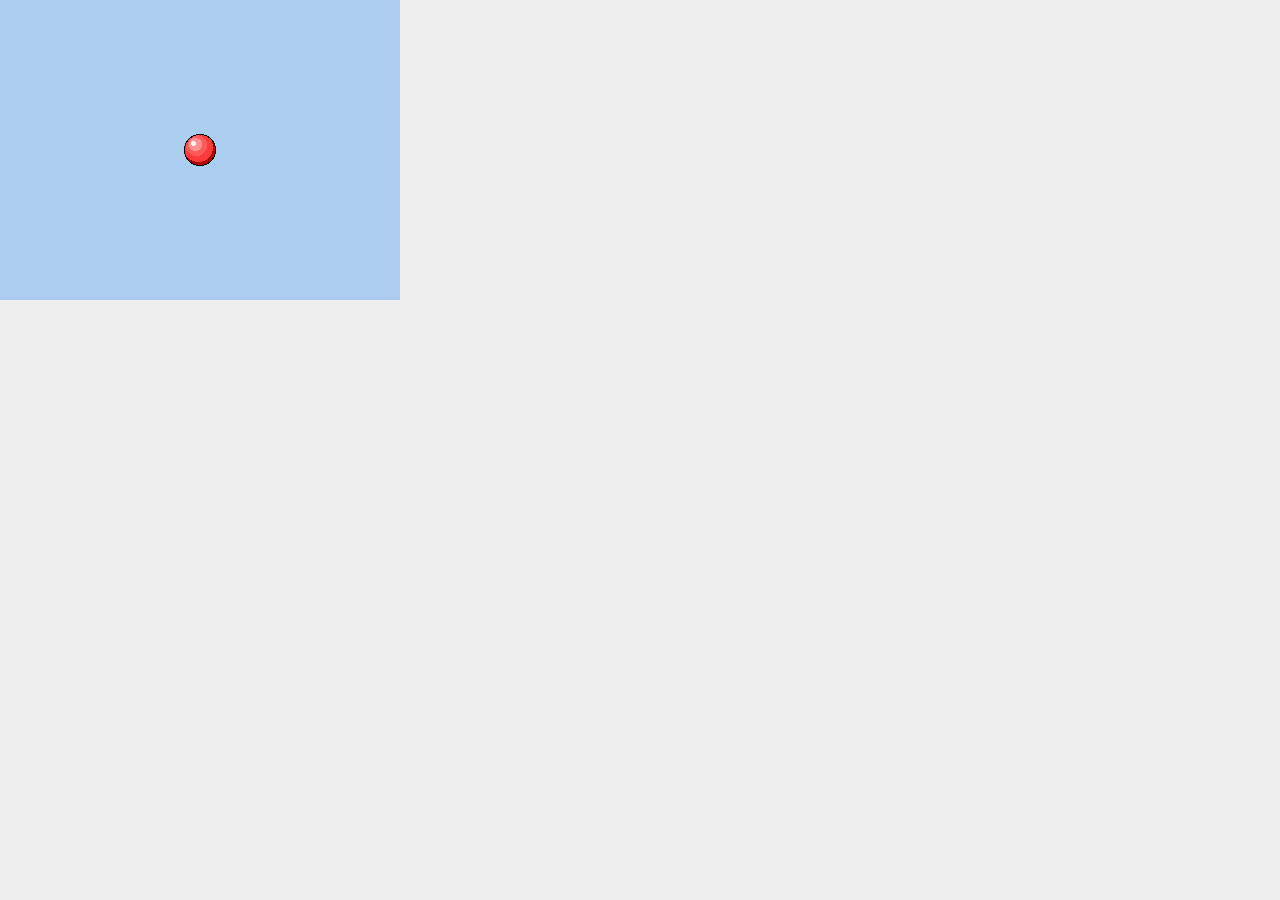
==== Ludum Dare 28/public_html/test.html @ 53999e6d "Rondje tekenen :D" ====
<!DOCTYPE html>
<html>
    <head>
        <title>Ludum Dare 28</title>
        <meta charset="UTF-8">
        <meta name="viewport" content="width=device-width">
        
        <link rel="stylesheet" href="css/main.css">
        
        <!-- libraries -->
        <script type="text/javascript" src="js/libs/mootools/mootools-core-full-nocompat-yc.min.js"></script>
        <script type="text/javascript" src="js/libs/mootools-more/mootools-more-yui-compressed.min.js"></script>
        <script type="text/javascript" src="js/libs/pixi/pixi.js"></script>
        
        <script>
            var main = function() {
                var stage = new PIXI.Stage(0xABCDEF);

                var renderer = PIXI.autoDetectRenderer(400, 300);
                document.body.appendChild(renderer.view);

                var ballTexture = new PIXI.Texture.fromImage("img/game/rondje.png");

                var circle = new PIXI.Sprite(ballTexture);

                circle.anchor.x = 0.5;
                circle.anchor.y = 0.5;
                circle.position.x = 200;
                circle.position.y = 150;

                stage.addChild(circle);

                function gameLoop() {
                    requestAnimFrame(gameLoop);
                    renderer.render(stage);
                    //console.log("hoi");
                }

                requestAnimFrame(gameLoop);
                
            }
        </script>
        
    </head>
    <body onload="main();">

    </body>
</html>
---- Ludum Dare 28/public_html/css/main.css ----
/*libs*/
@import url('lib/reset.css');
@import url('lib/grid.css');
@import url('lib/typography.css');
@import url('lib/forms.css');

/*main*/
@import url('style.css');

/*plugins*/
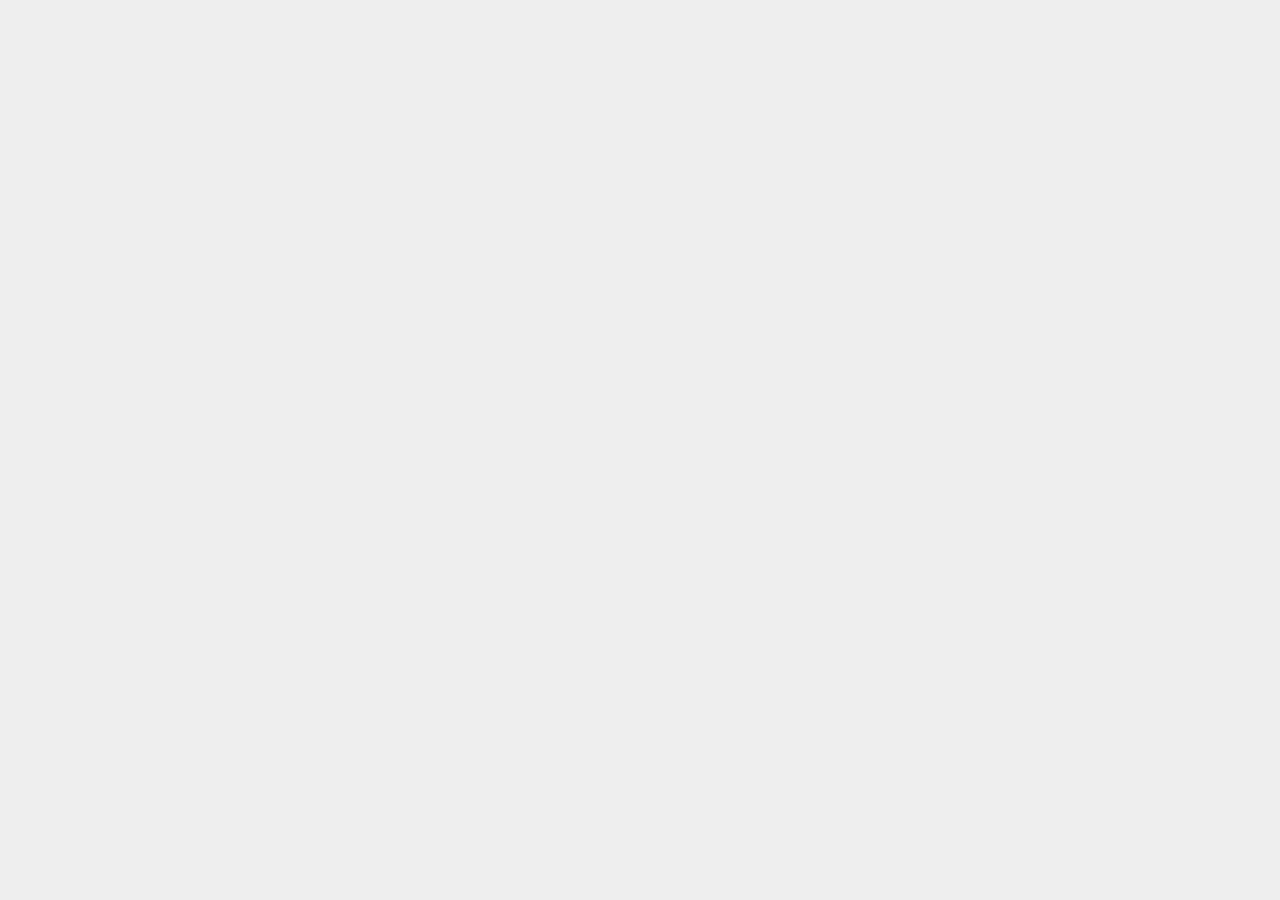
==== commit fae2c012: "Merge origin/master" ====
--- a/Ludum Dare 28/public_html/test.html
+++ b/Ludum Dare 28/public_html/test.html
@@ -1,48 +1,57 @@
-<!DOCTYPE html>
-<html>
-    <head>
-        <title>Ludum Dare 28</title>
-        <meta charset="UTF-8">
-        <meta name="viewport" content="width=device-width">
-        
-        <link rel="stylesheet" href="css/main.css">
-        
-        <!-- libraries -->
-        <script type="text/javascript" src="js/libs/mootools/mootools-core-full-nocompat-yc.min.js"></script>
-        <script type="text/javascript" src="js/libs/mootools-more/mootools-more-yui-compressed.min.js"></script>
-        <script type="text/javascript" src="js/libs/pixi/pixi.js"></script>
-        
-        <script>
-            var main = function() {
-                var stage = new PIXI.Stage(0xABCDEF);
-
-                var renderer = PIXI.autoDetectRenderer(400, 300);
-                document.body.appendChild(renderer.view);
-
-                var ballTexture = new PIXI.Texture.fromImage("img/game/rondje.png");
-
-                var circle = new PIXI.Sprite(ballTexture);
-
-                circle.anchor.x = 0.5;
-                circle.anchor.y = 0.5;
-                circle.position.x = 200;
-                circle.position.y = 150;
-
-                stage.addChild(circle);
-
-                function gameLoop() {
-                    requestAnimFrame(gameLoop);
-                    renderer.render(stage);
-                    //console.log("hoi");
-                }
-
-                requestAnimFrame(gameLoop);
-                
-            }
-        </script>
-        
-    </head>
-    <body onload="main();">
-
-    </body>
-</html>
+<!DOCTYPE html>
+<html>
+    <head>
+        <title>Ludum Dare 28</title>
+        <meta charset="UTF-8">
+        <meta name="viewport" content="width=device-width">
+        
+        <link rel="stylesheet" href="css/main.css">
+        
+        <!-- libraries -->
+        <script type="text/javascript" src="js/libs/mootools/mootools-core-full-nocompat-yc.min.js"></script>
+        <script type="text/javascript" src="js/libs/mootools-more/mootools-more-yui-compressed.min.js"></script>
+        <script type="text/javascript" src="js/libs/stats/stats.min.js"></script>
+        <script type="text/javascript" src="js/libs/pixi/pixi.js"></script>
+        
+        <!-- main scripts -->
+        <script type="text/javascript" src="js/main.js"></script>
+        <script type="text/javascript" src="js/statemanager.js"></script>
+        
+        <script type="text/javascript" src="js/entity.js"></script>
+        <script type="text/javascript" src="js/tile.js"></script>
+        <script type="text/javascript" src="js/tiletypes.js"></script>
+        <script type="text/javascript" src="js/supportfunctions.js"></script> 
+        
+    </head>
+    <body>
+        <script>
+    var list = new Array({"num":3},{"num":4},{"num":5},{"num":6});
+          
+       
+            var h = insertSorted(list, {"num":2}, "num");
+            console.log(h);
+           
+            
+            var z = insertSorted(list, {"num":3}, "num");
+                console.log(z);
+
+            
+            var j = insertSorted(list, {"num":4}, "num");
+                console.log(j);
+            
+            
+            var k = insertSorted(list, {"num":5}, "num");
+
+                console.log(k);
+
+            var l = insertSorted(list, {"num":6}, "num");
+
+                console.log(l);
+            
+            var m = insertSorted(list, {"num":7}, "num");
+                console.log(m);
+
+           
+        </script>
+    </body>
+</html>
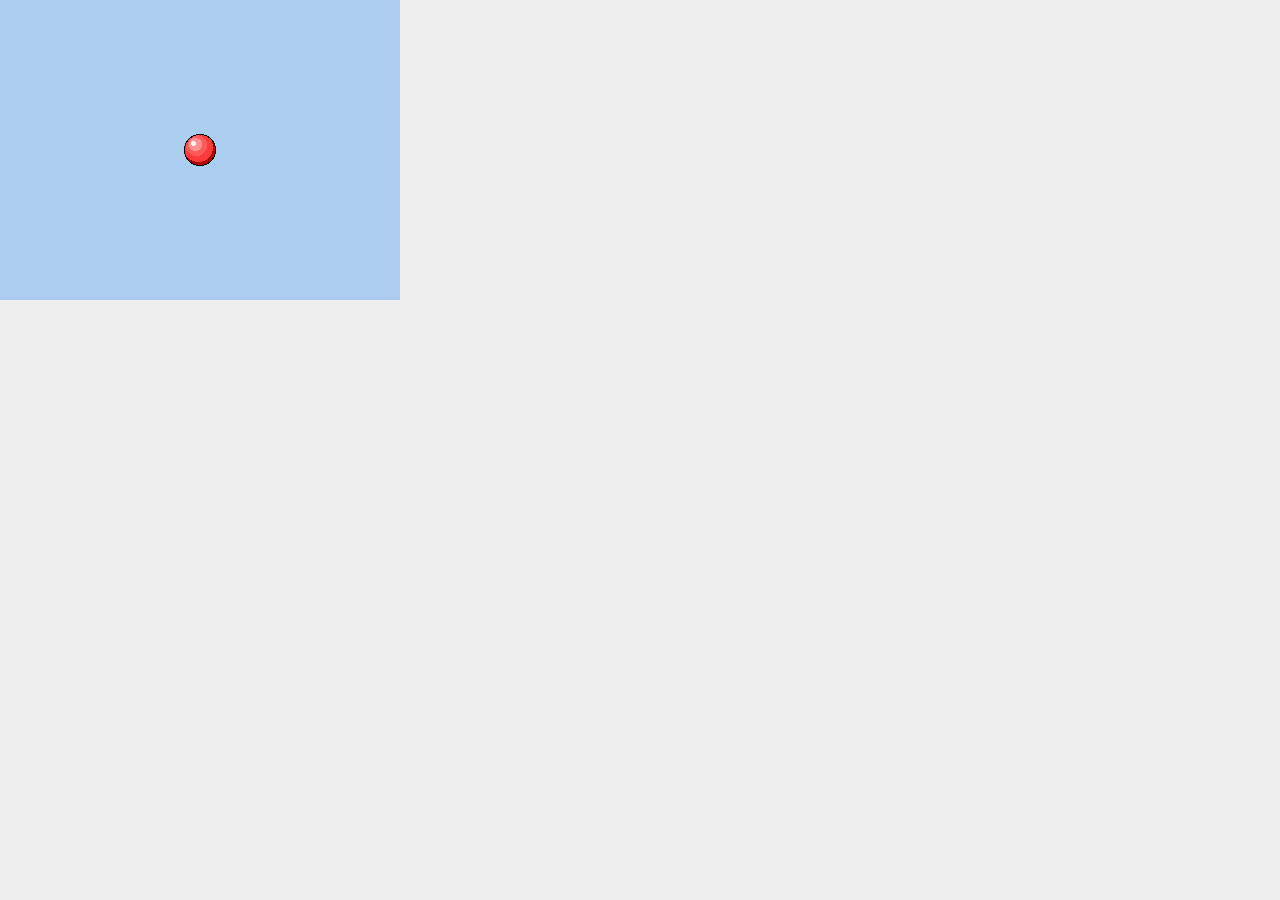
==== commit f28332fd: "Merge origin/master" ====
--- a/Ludum Dare 28/public_html/test.html
+++ b/Ludum Dare 28/public_html/test.html
@@ -10,48 +10,39 @@
         <!-- libraries -->
         <script type="text/javascript" src="js/libs/mootools/mootools-core-full-nocompat-yc.min.js"></script>
         <script type="text/javascript" src="js/libs/mootools-more/mootools-more-yui-compressed.min.js"></script>
-        <script type="text/javascript" src="js/libs/stats/stats.min.js"></script>
         <script type="text/javascript" src="js/libs/pixi/pixi.js"></script>
         
-        <!-- main scripts -->
-        <script type="text/javascript" src="js/main.js"></script>
-        <script type="text/javascript" src="js/statemanager.js"></script>
-        
-        <script type="text/javascript" src="js/entity.js"></script>
-        <script type="text/javascript" src="js/tile.js"></script>
-        <script type="text/javascript" src="js/tiletypes.js"></script>
-        <script type="text/javascript" src="js/supportfunctions.js"></script> 
+        <script>
+            var main = function() {
+                var stage = new PIXI.Stage(0xABCDEF);
+
+                var renderer = PIXI.autoDetectRenderer(400, 300);
+                document.body.appendChild(renderer.view);
+
+                var ballTexture = new PIXI.Texture.fromImage("img/game/rondje.png");
+
+                var circle = new PIXI.Sprite(ballTexture);
+
+                circle.anchor.x = 0.5;
+                circle.anchor.y = 0.5;
+                circle.position.x = 200;
+                circle.position.y = 150;
+
+                stage.addChild(circle);
+
+                function gameLoop() {
+                    requestAnimFrame(gameLoop);
+                    renderer.render(stage);
+                    //console.log("hoi");
+                }
+
+                requestAnimFrame(gameLoop);
+                
+            }
+        </script>
         
     </head>
-    <body>
-        <script>
-    var list = new Array({"num":3},{"num":4},{"num":5},{"num":6});
-          
-       
-            var h = insertSorted(list, {"num":2}, "num");
-            console.log(h);
-           
-            
-            var z = insertSorted(list, {"num":3}, "num");
-                console.log(z);
+    <body onload="main();">
 
-            
-            var j = insertSorted(list, {"num":4}, "num");
-                console.log(j);
-            
-            
-            var k = insertSorted(list, {"num":5}, "num");
-
-                console.log(k);
-
-            var l = insertSorted(list, {"num":6}, "num");
-
-                console.log(l);
-            
-            var m = insertSorted(list, {"num":7}, "num");
-                console.log(m);
-
-           
-        </script>
     </body>
 </html>
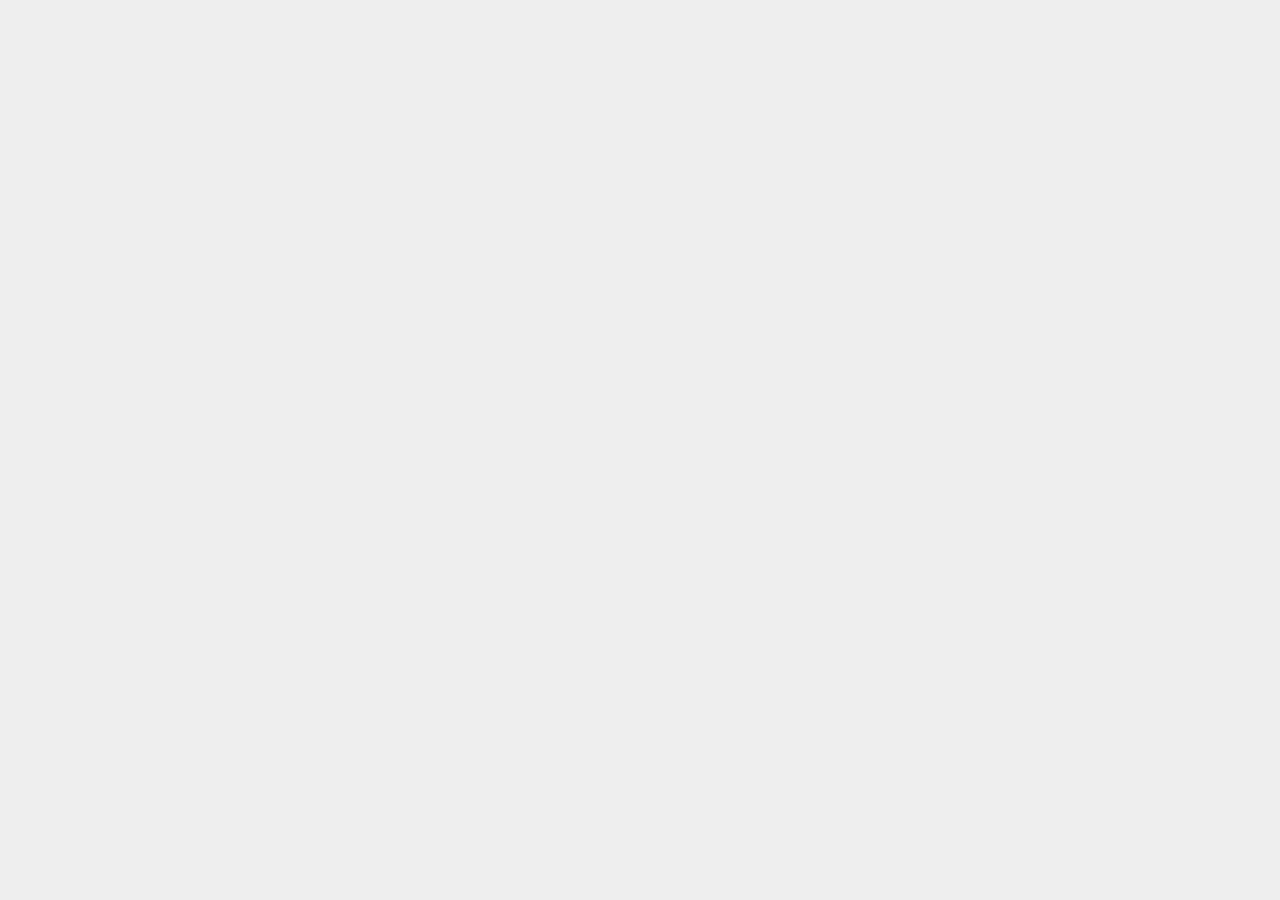
==== commit 46179894: "Merge origin/master" ====
--- a/Ludum Dare 28/public_html/test.html
+++ b/Ludum Dare 28/public_html/test.html
@@ -10,33 +10,11 @@
         <!-- libraries -->
         <script type="text/javascript" src="js/libs/mootools/mootools-core-full-nocompat-yc.min.js"></script>
         <script type="text/javascript" src="js/libs/mootools-more/mootools-more-yui-compressed.min.js"></script>
-        <script type="text/javascript" src="js/libs/pixi/pixi.js"></script>
+        <script type="text/javascript" src="js/actionmanager.js"></script>
+        <script type="text/javascript" src="js/action.js"></script>
         
         <script>
             var main = function() {
-                var stage = new PIXI.Stage(0xABCDEF);
-
-                var renderer = PIXI.autoDetectRenderer(400, 300);
-                document.body.appendChild(renderer.view);
-
-                var ballTexture = new PIXI.Texture.fromImage("img/game/rondje.png");
-
-                var circle = new PIXI.Sprite(ballTexture);
-
-                circle.anchor.x = 0.5;
-                circle.anchor.y = 0.5;
-                circle.position.x = 200;
-                circle.position.y = 150;
-
-                stage.addChild(circle);
-
-                function gameLoop() {
-                    requestAnimFrame(gameLoop);
-                    renderer.render(stage);
-                    //console.log("hoi");
-                }
-
-                requestAnimFrame(gameLoop);
                 
             }
         </script>
